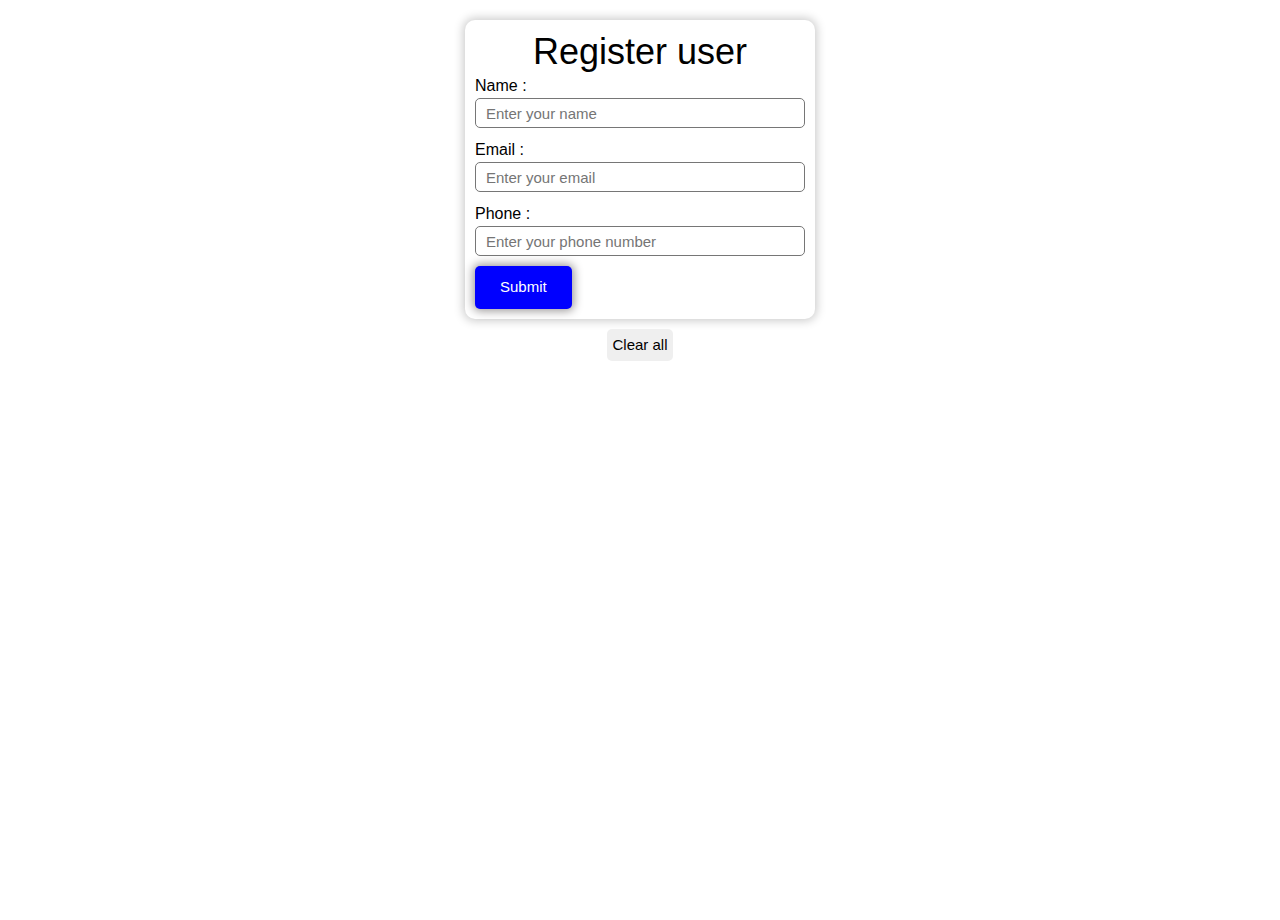
==== practice1/index.html @ 3d9f79ed "Registration page added users list and delete" ====
<!DOCTYPE html>
<html lang="en">
<head>
    <meta charset="UTF-8">
    <meta name="viewport" content="width=device-width, initial-scale=1.0">
    <title>Document</title>
    <link rel="stylesheet" href="style.css">
    <link rel="stylesheet" href="https://www.w3schools.com/w3css/4/w3.css">
    <link rel='stylesheet' href='https://cdnjs.cloudflare.com/ajax/libs/font-awesome/4.7.0/css/font-awesome.min.css'>
</head>
<body>
        <form action=""> 
            <h1 id="heading">Register user</h1>
            <label for="name">Name :</label>
            <input type="text" id="name" placeholder="Enter your name" name="uname"  required>
            <label for="email">Email :</label>
            <input type="text" id="email" placeholder="Enter your email" name="email" required>
            <label for="phone">Phone :</label>
            <input type="text" id="phone" placeholder="Enter your phone number" name="phone" required>
            <button type="submit" class="btn"id="subbtn">Submit</button>
        </form>
        <button id="cAll" onclick="clearAll()">Clear all</button>
    <div class="main">
        
    </div>


</body>
<script src="main.js"></script>                  
</html>
---- practice1/style.css ----
*{
    margin: 0;
    padding: 0;
    box-sizing: border-box;
    font-family: 'Segoe UI', Tahoma, Geneva, Verdana, sans-serif;
}

html,body{
    width: 100%;
    height: 100%;
}
form{
    width: 350px;
    margin: auto;
    padding: 10px;
    box-shadow: 0px 0px 10px 2px #ccc;
    border-radius: 10px;
    margin-top: 20px;
}
form  label{
    display: block;
    font-size: 16px;
}
form input{
    width: 100%;
    height: 30px;
    margin-bottom: 10px;
    border-radius: 5px;
    border-style: solid;
    border-width: 1.5px;
    padding-left: 10px;
    
}
form h1{
    display: flex;
    justify-content: center;
    padding: 10px 0px;
    margin-top: -15px;
    margin-bottom: -15px;
    
}
form button{
    
    padding: 10px 25px;
    background-color: blue;
    color:white;
    border: none;
    cursor: pointer;
    border-radius: 5px;
    box-shadow: 0px 0px 10px 2px #9b9898;
}
.main{
    width: 1320px;
    margin: auto;
    display: flex ;
    flex-wrap: wrap;
    margin-left: 60px;
    
}
.items{
    flex-basis: 20%;
    margin: 1%;
    
    padding: 1%;
    position: relative;
    border-radius: 10px;
}


#delete{
    position: absolute;
    top: 0px;
    right: 0px;
    cursor: pointer;
    margin-right: 8px;
    margin-top: 8px;
    font-size: 23px;
    color: red;
}

#edit{
    font-size: 20px;
    cursor: pointer;
    color: rgb(74, 74, 244);
}
.items h5{
    margin-top: 10px;
}

.items div{
    font-style: italic;
}
#cAll{
    display: block;
    margin: auto;
    margin-top: 10px;
    padding: 5px;
    cursor: pointer;
    border-radius: 5px;
    border: none;
    font-family: 'Segoe UI', Tahoma, Geneva, Verdana, sans-serif;
    
}

#cAll:hover{
    background-color:red;
    color: aliceblue;
}
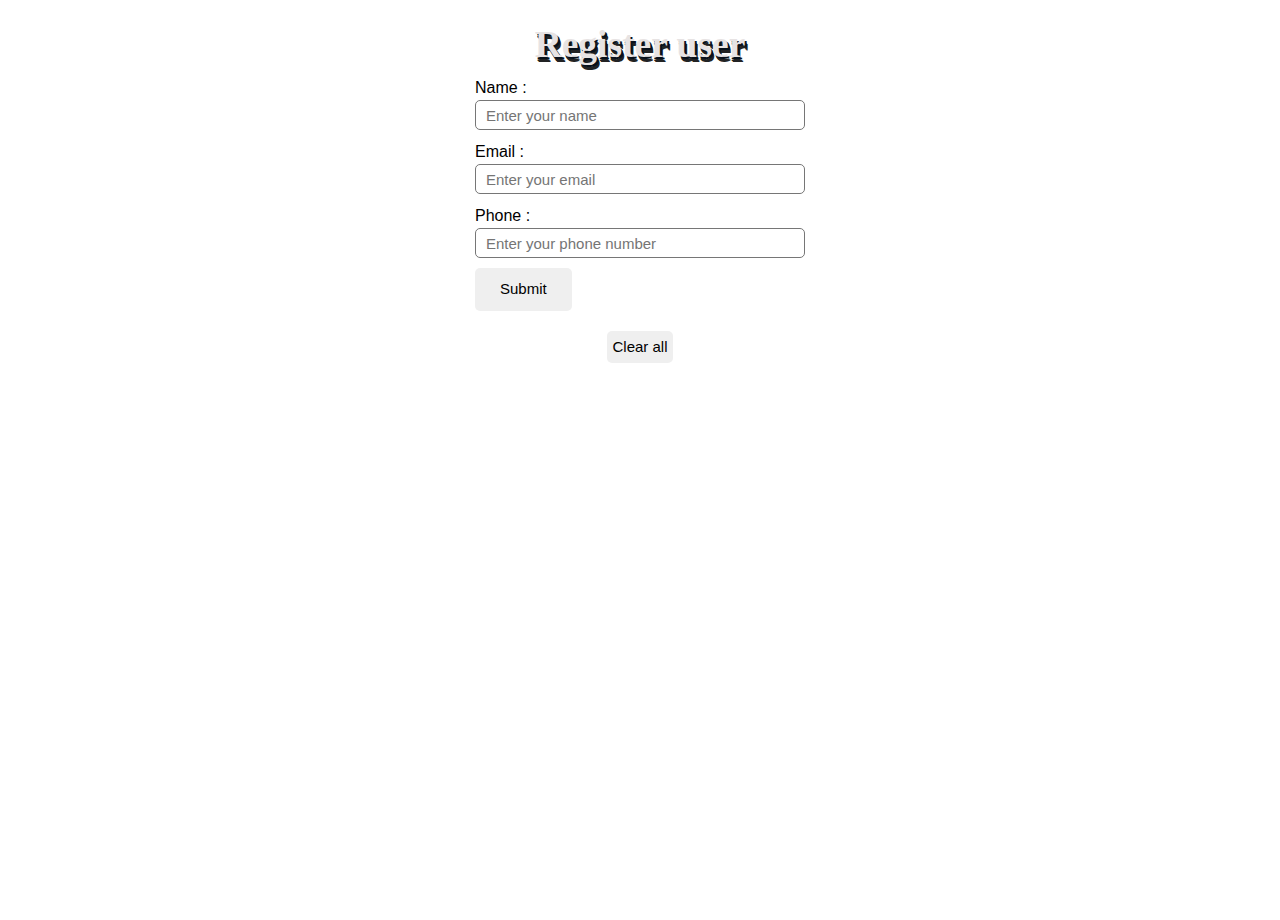
==== commit 3df12f97: "editData added to the page" ====
--- a/practice1/index.html
+++ b/practice1/index.html
@@ -17,7 +17,7 @@
             <input type="text" id="email" placeholder="Enter your email" name="email" required>
             <label for="phone">Phone :</label>
             <input type="text" id="phone" placeholder="Enter your phone number" name="phone" required>
-            <button type="submit" class="btn"id="subbtn">Submit</button>
+            <button type="submit" class="btn"id="subbtn" onclick="addUsers()">Submit</button>
         </form>
         <button id="cAll" onclick="clearAll()">Clear all</button>
     <div class="main">
--- a/practice1/style.css
+++ b/practice1/style.css
@@ -13,9 +13,12 @@
     width: 350px;
     margin: auto;
     padding: 10px;
-    box-shadow: 0px 0px 10px 2px #ccc;
+    
     border-radius: 10px;
     margin-top: 20px;
+}
+form:hover{
+    box-shadow: 0px 0px 10px 2px #ccc;
 }
 form  label{
     display: block;
@@ -37,16 +40,27 @@
     padding: 10px 0px;
     margin-top: -15px;
     margin-bottom: -15px;
-    
+    font-family:Verdana, Geneva, Tahoma, sans-serif;
+    margin: auto;
+    margin-top: -17px;
+    color: rgb(231, 227, 227);
+    font: 700 normal 2.5em 'tahoma';
+    text-shadow: 2px 2px #08111b, 2px 4px #222324, 3px 5px #222324;
 }
+
 form button{
     
     padding: 10px 25px;
-    background-color: blue;
-    color:white;
+    /* background-color: blue; */
+    color:black;
     border: none;
     cursor: pointer;
     border-radius: 5px;
+    
+}
+form button:hover{
+    background-color:rgb(60, 60, 222);
+    color: aliceblue;
     box-shadow: 0px 0px 10px 2px #9b9898;
 }
 .main{
@@ -60,12 +74,16 @@
 .items{
     flex-basis: 20%;
     margin: 1%;
-    
+    /* box-shadow: 0px 0px 10px 2px #d6c7c7; */
     padding: 1%;
     position: relative;
     border-radius: 10px;
+    pointer-events: fill;
+    
 }
-
+.main :hover{
+    box-shadow: 0px 0px 10px 2px #d6c7c7;
+}
 
 #delete{
     position: absolute;
@@ -105,4 +123,15 @@
 #cAll:hover{
     background-color:red;
     color: aliceblue;
+}
+
+.no{
+    position: absolute;
+    top: 12px;
+    left:93px;
+    font-family:monospace;
+    border: solid 1px;
+    padding: 5px;
+    border-radius: 2px;
+    background-color:darkgrey;
 }